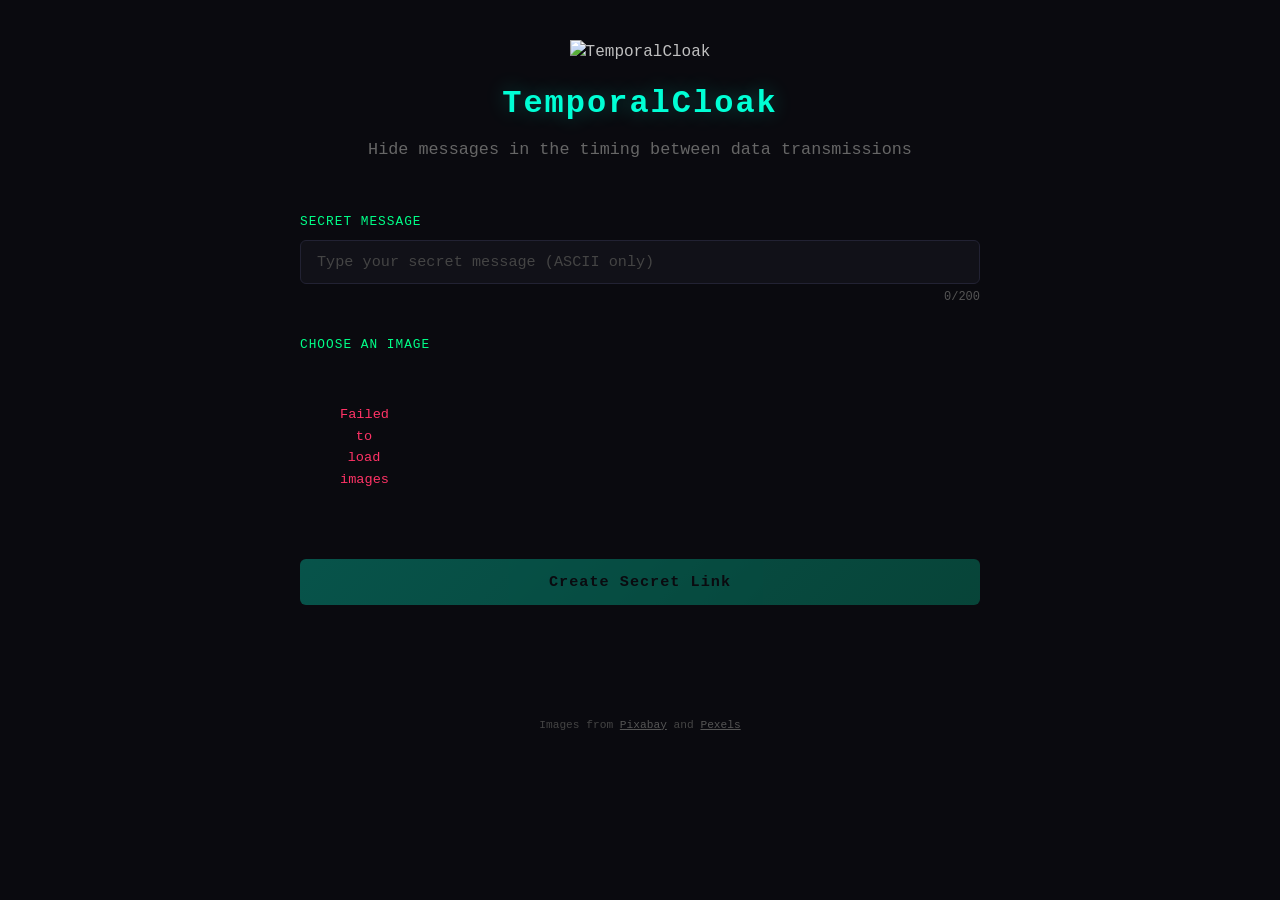
==== static/index.html @ 1ecc0dad "feat: add image grid pagination, dynamic char limits, and attribution footer" ====
<!DOCTYPE html>
<html lang="en">
<head>
    <meta charset="UTF-8">
    <meta name="viewport" content="width=device-width, initial-scale=1.0">
    <title>TemporalCloak</title>
    <link rel="icon" href="/favicon.ico" type="image/x-icon">
    <style>
        *, *::before, *::after { box-sizing: border-box; margin: 0; padding: 0; }

        body {
            background: #0a0a0f;
            color: #c0c0c0;
            font-family: 'JetBrains Mono', 'Fira Code', 'Courier New', monospace;
            min-height: 100vh;
            line-height: 1.6;
        }

        .container {
            max-width: 720px;
            margin: 0 auto;
            padding: 40px 20px 80px;
        }

        header {
            text-align: center;
            margin-bottom: 48px;
        }

        h1 {
            font-size: 2rem;
            color: #00ffd5;
            text-shadow: 0 0 20px rgba(0, 255, 213, 0.3);
            letter-spacing: 2px;
            margin-bottom: 8px;
        }

        .subtitle {
            color: #666;
            font-size: 1.05rem;
        }

        .input-group {
            margin-bottom: 28px;
        }

        label {
            display: block;
            color: #00ff88;
            font-size: 0.8rem;
            text-transform: uppercase;
            letter-spacing: 1px;
            margin-bottom: 8px;
        }

        input[type="text"] {
            width: 100%;
            padding: 12px 16px;
            background: #111118;
            border: 1px solid #222233;
            border-radius: 6px;
            color: #e0e0e0;
            font-family: inherit;
            font-size: 0.95rem;
            outline: none;
            transition: border-color 0.2s;
        }

        input[type="text"]:focus {
            border-color: #00ffd5;
            box-shadow: 0 0 8px rgba(0, 255, 213, 0.15);
        }

        input[type="text"]::placeholder {
            color: #444;
        }

        .char-count {
            text-align: right;
            font-size: 0.75rem;
            color: #555;
            margin-top: 4px;
        }

        .char-count.warn { color: #ff8800; }
        .char-count.limit { color: #ff3366; }

        .image-grid {
            display: grid;
            grid-template-columns: repeat(auto-fill, minmax(120px, 1fr));
            gap: 10px;
        }

        .image-thumb {
            position: relative;
            aspect-ratio: 1;
            border-radius: 6px;
            overflow: hidden;
            border: 2px solid transparent;
            cursor: pointer;
            transition: border-color 0.2s, transform 0.15s;
        }

        .image-thumb:hover {
            border-color: #333;
            transform: scale(1.03);
        }

        .image-thumb.selected {
            border-color: #00ffd5;
            box-shadow: 0 0 12px rgba(0, 255, 213, 0.3);
        }

        .image-thumb img {
            width: 100%;
            height: 100%;
            object-fit: cover;
            display: block;
        }

        .btn {
            display: block;
            width: 100%;
            padding: 14px;
            background: linear-gradient(135deg, #00ffd5 0%, #00cc99 100%);
            color: #0a0a0f;
            border: none;
            border-radius: 6px;
            font-family: inherit;
            font-size: 0.95rem;
            font-weight: 700;
            letter-spacing: 1px;
            cursor: pointer;
            transition: opacity 0.2s, transform 0.1s;
            margin-top: 8px;
        }

        .btn:hover:not(:disabled) {
            transform: translateY(-1px);
            box-shadow: 0 4px 16px rgba(0, 255, 213, 0.3);
        }

        .btn:disabled {
            opacity: 0.3;
            cursor: not-allowed;
        }

        .result {
            margin-top: 40px;
            padding: 24px;
            background: #111118;
            border: 1px solid #222233;
            border-radius: 8px;
        }

        .result h3 {
            color: #00ff88;
            font-size: 0.85rem;
            text-transform: uppercase;
            letter-spacing: 1px;
            margin-bottom: 16px;
        }

        .link-box {
            display: flex;
            align-items: center;
            gap: 10px;
            background: #0a0a0f;
            border: 1px solid #222233;
            border-radius: 6px;
            padding: 12px 16px;
        }

        .link-box a {
            flex: 1;
            color: #00ffd5;
            text-decoration: none;
            word-break: break-all;
            font-size: 0.9rem;
        }

        .link-box a:hover {
            text-decoration: underline;
        }

        .btn-small {
            padding: 6px 14px;
            background: #222233;
            color: #00ffd5;
            border: 1px solid #333;
            border-radius: 4px;
            font-family: inherit;
            font-size: 0.75rem;
            cursor: pointer;
            white-space: nowrap;
            transition: background 0.2s;
        }

        .btn-small:hover { background: #2a2a3a; }

        .hint {
            color: #555;
            font-size: 0.8rem;
            margin-top: 12px;
        }

        .error-msg {
            color: #ff3366;
            font-size: 0.8rem;
            margin-top: 8px;
        }

        .loading {
            text-align: center;
            color: #444;
            padding: 40px;
            font-size: 0.85rem;
        }

        .pagination {
            display: flex;
            justify-content: center;
            align-items: center;
            gap: 16px;
            margin-top: 12px;
        }

        .pagination button {
            padding: 6px 14px;
            background: #222233;
            color: #00ffd5;
            border: 1px solid #333;
            border-radius: 4px;
            font-family: inherit;
            font-size: 0.8rem;
            cursor: pointer;
            transition: background 0.2s;
        }

        .pagination button:hover:not(:disabled) { background: #2a2a3a; }
        .pagination button:disabled { opacity: 0.3; cursor: not-allowed; }

        .pagination .page-info {
            color: #555;
            font-size: 0.75rem;
        }

        @keyframes fadeIn {
            from { opacity: 0; transform: translateY(8px); }
            to { opacity: 1; transform: translateY(0); }
        }

        .fade-in { animation: fadeIn 0.3s ease-out; }
    </style>
</head>
<body>
    <div class="container">
        <header>
            <img src="/temporal_cloak_icon_transparent.png" alt="TemporalCloak" style="width:120px;height:120px;margin-bottom:12px;">
            <h1>TemporalCloak</h1>
            <p class="subtitle">Hide messages in the timing between data transmissions</p>
        </header>

        <section class="create-form">
            <div class="input-group">
                <label for="message">Secret Message</label>
                <input type="text" id="message"
                       placeholder="Type your secret message (ASCII only)" autocomplete="off">
                <div class="char-count"><span id="charCount">0</span>/<span id="maxCount">200</span></div>
            </div>

            <div class="input-group">
                <label>Choose an Image</label>
                <div id="imageGrid" class="image-grid">
                    <div class="loading">Loading images...</div>
                </div>
                <div id="pagination" class="pagination" style="display:none">
                    <button id="prevBtn">Prev</button>
                    <span id="pageInfo" class="page-info"></span>
                    <button id="nextBtn">Next</button>
                </div>
            </div>

            <button id="createBtn" class="btn" disabled>Create Secret Link</button>
            <div id="errorMsg" class="error-msg" style="display:none"></div>
        </section>

        <section id="result" class="result" style="display:none">
            <h3>Your Secret Link</h3>
            <div class="link-box">
                <a id="resultLink" href="" target="_blank"></a>
                <button id="copyBtn" class="btn-small">Copy</button>
            </div>
            <p class="hint">Share this link. The recipient can decode the hidden message from the image's timing.</p>
        </section>
    </div>

    <footer style="text-align:center; padding:32px 20px 0; font-size:0.7rem; color:#444;">
        Images from <a href="https://pixabay.com/" style="color:#555;" target="_blank" rel="noopener">Pixabay</a> and <a href="https://www.pexels.com/" style="color:#555;" target="_blank" rel="noopener">Pexels</a>
    </footer>

    <script>
        const messageInput = document.getElementById('message');
        const charCount = document.getElementById('charCount');
        const imageGrid = document.getElementById('imageGrid');
        const createBtn = document.getElementById('createBtn');
        const errorMsg = document.getElementById('errorMsg');
        const resultSection = document.getElementById('result');
        const resultLink = document.getElementById('resultLink');
        const copyBtn = document.getElementById('copyBtn');

        let selectedImage = null;
        let maxMessageLen = 200;
        let allImages = [];
        let currentPage = 0;
        const PAGE_SIZE = 10;

        // ASCII validation
        function isAscii(str) {
            for (let i = 0; i < str.length; i++) {
                if (str.charCodeAt(i) > 127) return false;
            }
            return true;
        }

        function updateMaxLen(newMax) {
            maxMessageLen = newMax;
            messageInput.maxLength = maxMessageLen;
            document.getElementById('maxCount').textContent = maxMessageLen;
            updateCharCount();
            updateCreateBtn();
        }

        function updateCharCount() {
            const len = messageInput.value.length;
            charCount.textContent = len;
            const counter = charCount.parentElement;
            const warnAt = Math.floor(maxMessageLen * 0.9);
            counter.className = 'char-count' + (len > warnAt ? (len >= maxMessageLen ? ' limit' : ' warn') : '');
        }

        function updateCreateBtn() {
            const msg = messageInput.value.trim();
            createBtn.disabled = !(msg.length > 0 && msg.length <= maxMessageLen && isAscii(msg) && selectedImage);
        }

        // Character counter
        messageInput.addEventListener('input', () => {
            updateCharCount();

            if (!isAscii(messageInput.value)) {
                showError('Message must contain only ASCII characters');
            } else if (messageInput.value.length > maxMessageLen) {
                showError(`Message too long for this image (max ${maxMessageLen} characters)`);
            } else {
                hideError();
            }
            updateCreateBtn();
        });

        // Load images
        async function loadImages() {
            try {
                const resp = await fetch('/api/images');
                allImages = await resp.json();
                renderPage();
            } catch (e) {
                imageGrid.innerHTML = '<div class="loading" style="color:#ff3366">Failed to load images</div>';
            }
        }

        function renderPage() {
            const totalPages = Math.ceil(allImages.length / PAGE_SIZE);
            const start = currentPage * PAGE_SIZE;
            const pageImages = allImages.slice(start, start + PAGE_SIZE);

            imageGrid.innerHTML = '';
            pageImages.forEach(img => {
                const thumb = document.createElement('div');
                thumb.className = 'image-thumb';
                if (img.filename === selectedImage) thumb.classList.add('selected');
                thumb.innerHTML = `<img src="${img.url}" alt="${img.filename}" loading="lazy">`;
                thumb.addEventListener('click', () => {
                    document.querySelectorAll('.image-thumb').forEach(t => t.classList.remove('selected'));
                    thumb.classList.add('selected');
                    selectedImage = img.filename;
                    updateMaxLen(img.max_message_len);
                });
                imageGrid.appendChild(thumb);
            });

            const pagination = document.getElementById('pagination');
            const prevBtn = document.getElementById('prevBtn');
            const nextBtn = document.getElementById('nextBtn');
            const pageInfo = document.getElementById('pageInfo');

            if (totalPages > 1) {
                pagination.style.display = 'flex';
                prevBtn.disabled = currentPage === 0;
                nextBtn.disabled = currentPage >= totalPages - 1;
                pageInfo.textContent = `${currentPage + 1} / ${totalPages}`;
            } else {
                pagination.style.display = 'none';
            }
        }

        document.getElementById('prevBtn').addEventListener('click', () => {
            if (currentPage > 0) { currentPage--; renderPage(); }
        });

        document.getElementById('nextBtn').addEventListener('click', () => {
            const totalPages = Math.ceil(allImages.length / PAGE_SIZE);
            if (currentPage < totalPages - 1) { currentPage++; renderPage(); }
        });

        function showError(msg) {
            errorMsg.textContent = msg;
            errorMsg.style.display = 'block';
        }

        function hideError() {
            errorMsg.style.display = 'none';
        }

        // Create link
        createBtn.addEventListener('click', async () => {
            hideError();
            createBtn.disabled = true;
            createBtn.textContent = 'Creating...';

            try {
                const resp = await fetch('/api/create', {
                    method: 'POST',
                    headers: { 'Content-Type': 'application/json' },
                    body: JSON.stringify({
                        message: messageInput.value.trim(),
                        image: selectedImage,
                    }),
                });
                const data = await resp.json();

                if (!resp.ok) {
                    showError(data.error || 'Failed to create link');
                    createBtn.textContent = 'Create Secret Link';
                    updateCreateBtn();
                    return;
                }

                const fullUrl = `${window.location.origin}${data.url}`;
                resultLink.href = fullUrl;
                resultLink.textContent = fullUrl;
                resultSection.style.display = 'block';
                resultSection.classList.add('fade-in');
                resultSection.scrollIntoView({ behavior: 'smooth' });
            } catch (e) {
                showError('Network error');
            }

            createBtn.textContent = 'Create Secret Link';
            updateCreateBtn();
        });

        // Copy to clipboard
        copyBtn.addEventListener('click', () => {
            navigator.clipboard.writeText(resultLink.href).then(() => {
                copyBtn.textContent = 'Copied!';
                setTimeout(() => { copyBtn.textContent = 'Copy'; }, 1500);
            });
        });

        loadImages();
    </script>
</body>
</html>
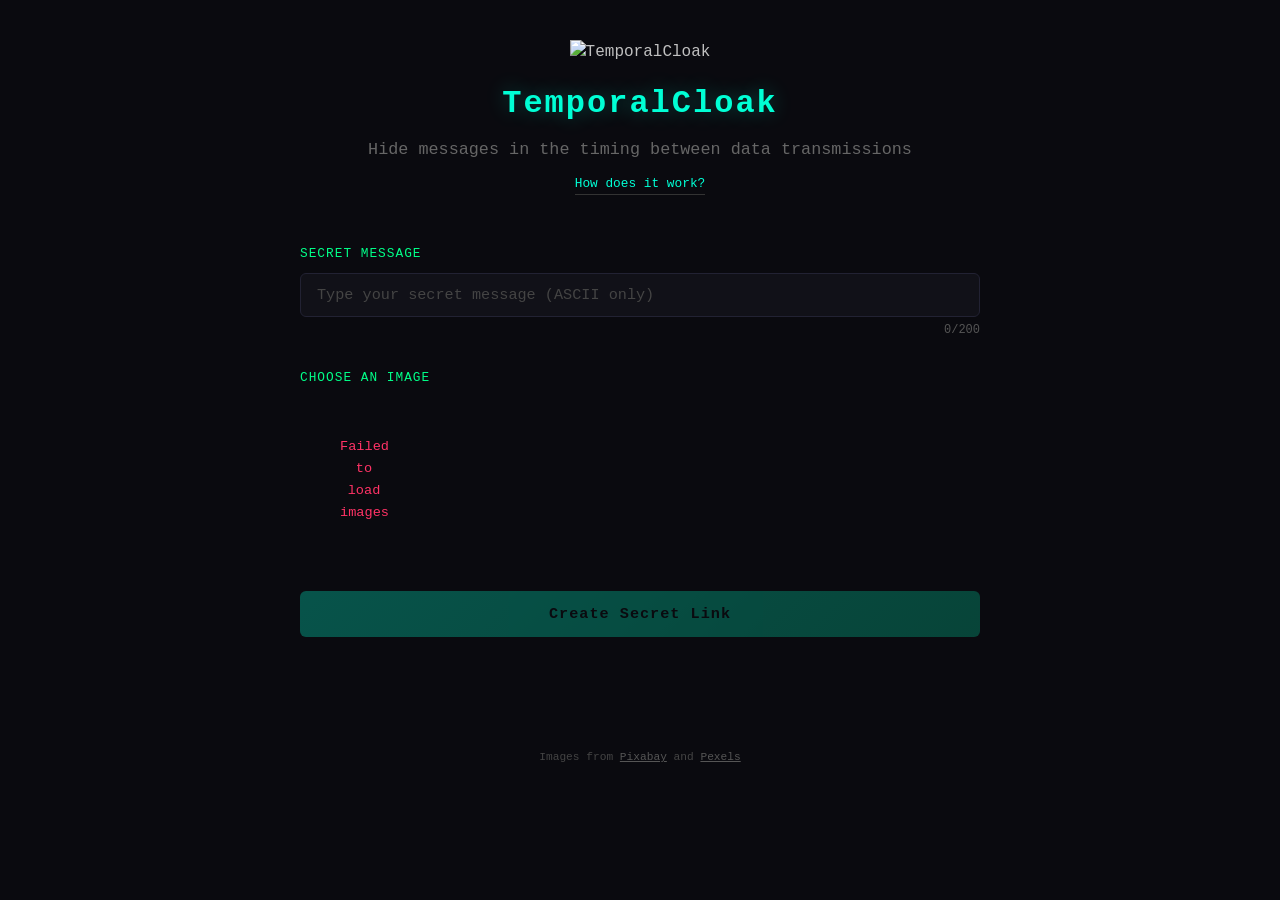
==== commit 393f1f33: "feat: add link to explainer page from landing page" ====
--- a/static/index.html
+++ b/static/index.html
@@ -4,7 +4,10 @@
     <meta charset="UTF-8">
     <meta name="viewport" content="width=device-width, initial-scale=1.0">
     <title>TemporalCloak</title>
-    <link rel="icon" href="/favicon.ico" type="image/x-icon">
+    <link rel="icon" type="image/png" sizes="32x32" href="/favicon-32x32.png">
+    <link rel="icon" type="image/png" sizes="16x16" href="/favicon-16x16.png">
+    <link rel="apple-touch-icon" sizes="180x180" href="/apple-touch-icon.png">
+    <link rel="shortcut icon" href="/favicon.ico">
     <style>
         *, *::before, *::after { box-sizing: border-box; margin: 0; padding: 0; }
 
@@ -259,6 +262,7 @@
             <img src="/temporal_cloak_icon_transparent.png" alt="TemporalCloak" style="width:120px;height:120px;margin-bottom:12px;">
             <h1>TemporalCloak</h1>
             <p class="subtitle">Hide messages in the timing between data transmissions</p>
+            <a href="/explainer.html" style="display:inline-block;margin-top:10px;color:#00ffd5;font-size:0.8rem;text-decoration:none;border-bottom:1px solid #333;">How does it work?</a>
         </header>
 
         <section class="create-form">
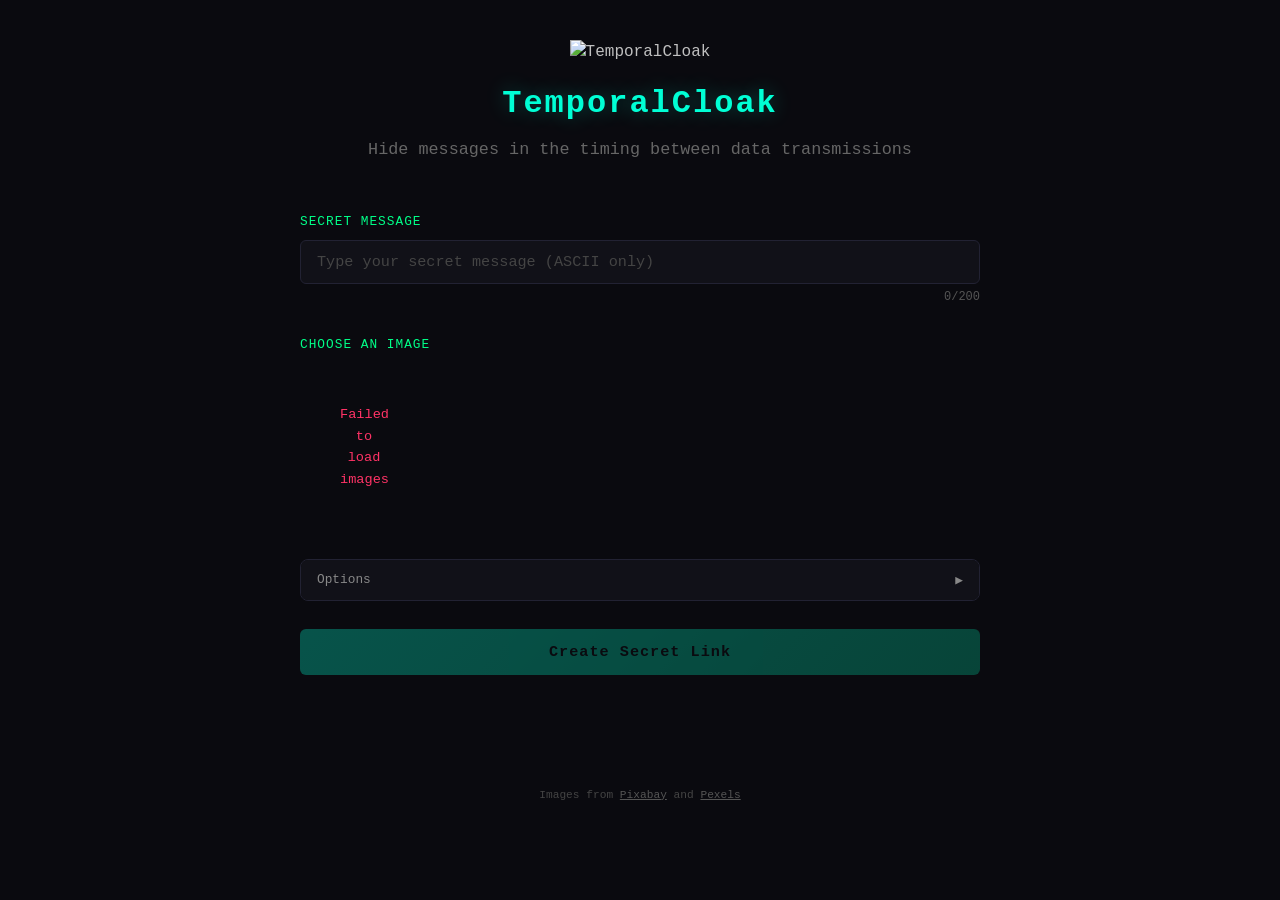
==== commit e33b332f: "stagehand: prepare pull request" ====
--- a/static/index.html
+++ b/static/index.html
@@ -248,6 +248,75 @@
             font-size: 0.75rem;
         }
 
+        /* Options section */
+        .options-section {
+            margin-bottom: 28px;
+            border: 1px solid #222233;
+            border-radius: 8px;
+            overflow: hidden;
+        }
+
+        .options-toggle {
+            width: 100%;
+            padding: 12px 16px;
+            background: #111118;
+            color: #888;
+            border: none;
+            font-family: inherit;
+            font-size: 0.8rem;
+            cursor: pointer;
+            text-align: left;
+            display: flex;
+            justify-content: space-between;
+            align-items: center;
+        }
+
+        .options-toggle:hover { color: #aaa; }
+        .options-toggle .arrow { transition: transform 0.2s; }
+        .options-toggle.open .arrow { transform: rotate(90deg); }
+
+        .options-content {
+            display: none;
+            padding: 16px;
+            background: #0d0d14;
+        }
+
+        .options-content.open { display: block; }
+
+        .mode-selector {
+            display: flex;
+            gap: 8px;
+            margin-top: 8px;
+        }
+
+        .mode-btn {
+            flex: 1;
+            padding: 8px 14px;
+            background: #111118;
+            color: #888;
+            border: 1px solid #222233;
+            border-radius: 4px;
+            font-family: inherit;
+            font-size: 0.8rem;
+            cursor: pointer;
+            transition: all 0.2s;
+        }
+
+        .mode-btn:hover { border-color: #444; color: #aaa; }
+
+        .mode-btn.selected {
+            border-color: #00ffd5;
+            color: #00ffd5;
+            background: rgba(0, 255, 213, 0.05);
+        }
+
+        .mode-desc {
+            color: #555;
+            font-size: 0.75rem;
+            margin-top: 10px;
+            line-height: 1.5;
+        }
+
         @keyframes fadeIn {
             from { opacity: 0; transform: translateY(8px); }
             to { opacity: 1; transform: translateY(0); }
@@ -262,7 +331,6 @@
             <img src="/temporal_cloak_icon_transparent.png" alt="TemporalCloak" style="width:120px;height:120px;margin-bottom:12px;">
             <h1>TemporalCloak</h1>
             <p class="subtitle">Hide messages in the timing between data transmissions</p>
-            <a href="/explainer.html" style="display:inline-block;margin-top:10px;color:#00ffd5;font-size:0.8rem;text-decoration:none;border-bottom:1px solid #333;">How does it work?</a>
         </header>
 
         <section class="create-form">
@@ -285,6 +353,21 @@
                 </div>
             </div>
 
+            <div class="options-section">
+                <button class="options-toggle" id="optionsToggle">
+                    Options
+                    <span class="arrow">&#9654;</span>
+                </button>
+                <div class="options-content" id="optionsContent">
+                    <label>Encoding Mode</label>
+                    <div class="mode-selector">
+                        <button class="mode-btn selected" data-mode="distributed" id="modeDistributed">Distributed</button>
+                        <button class="mode-btn" data-mode="frontloaded" id="modeFrontloaded">Frontloaded</button>
+                    </div>
+                    <p class="mode-desc" id="modeDesc">Bits are scattered across the entire image using a PRNG key. More resilient but limited to 255 characters.</p>
+                </div>
+            </div>
+
             <button id="createBtn" class="btn" disabled>Create Secret Link</button>
             <div id="errorMsg" class="error-msg" style="display:none"></div>
         </section>
@@ -314,10 +397,17 @@
         const copyBtn = document.getElementById('copyBtn');
 
         let selectedImage = null;
+        let selectedImageData = null;
+        let selectedMode = 'distributed';
         let maxMessageLen = 200;
         let allImages = [];
         let currentPage = 0;
         const PAGE_SIZE = 10;
+
+        const MODE_DESCRIPTIONS = {
+            distributed: 'Bits are scattered across the entire image using a PRNG key. More resilient but limited to 255 characters.',
+            frontloaded: 'All bits are packed into the first chunks of the image. Supports longer messages but less resilient to network jitter.',
+        };
 
         // ASCII validation
         function isAscii(str) {
@@ -388,7 +478,9 @@
                     document.querySelectorAll('.image-thumb').forEach(t => t.classList.remove('selected'));
                     thumb.classList.add('selected');
                     selectedImage = img.filename;
-                    updateMaxLen(img.max_message_len);
+                    selectedImageData = img;
+                    const key = selectedMode === 'frontloaded' ? 'max_message_len_frontloaded' : 'max_message_len_distributed';
+                    updateMaxLen(img[key]);
                 });
                 imageGrid.appendChild(thumb);
             });
@@ -417,6 +509,29 @@
             if (currentPage < totalPages - 1) { currentPage++; renderPage(); }
         });
 
+        // Options toggle
+        document.getElementById('optionsToggle').addEventListener('click', () => {
+            const toggle = document.getElementById('optionsToggle');
+            const content = document.getElementById('optionsContent');
+            toggle.classList.toggle('open');
+            content.classList.toggle('open');
+        });
+
+        // Mode selection
+        document.querySelectorAll('.mode-btn').forEach(btn => {
+            btn.addEventListener('click', () => {
+                document.querySelectorAll('.mode-btn').forEach(b => b.classList.remove('selected'));
+                btn.classList.add('selected');
+                selectedMode = btn.dataset.mode;
+                document.getElementById('modeDesc').textContent = MODE_DESCRIPTIONS[selectedMode];
+                // Recalculate max message length for current image
+                if (selectedImageData) {
+                    const key = selectedMode === 'frontloaded' ? 'max_message_len_frontloaded' : 'max_message_len_distributed';
+                    updateMaxLen(selectedImageData[key]);
+                }
+            });
+        });
+
         function showError(msg) {
             errorMsg.textContent = msg;
             errorMsg.style.display = 'block';
@@ -439,6 +554,7 @@
                     body: JSON.stringify({
                         message: messageInput.value.trim(),
                         image: selectedImage,
+                        mode: selectedMode,
                     }),
                 });
                 const data = await resp.json();
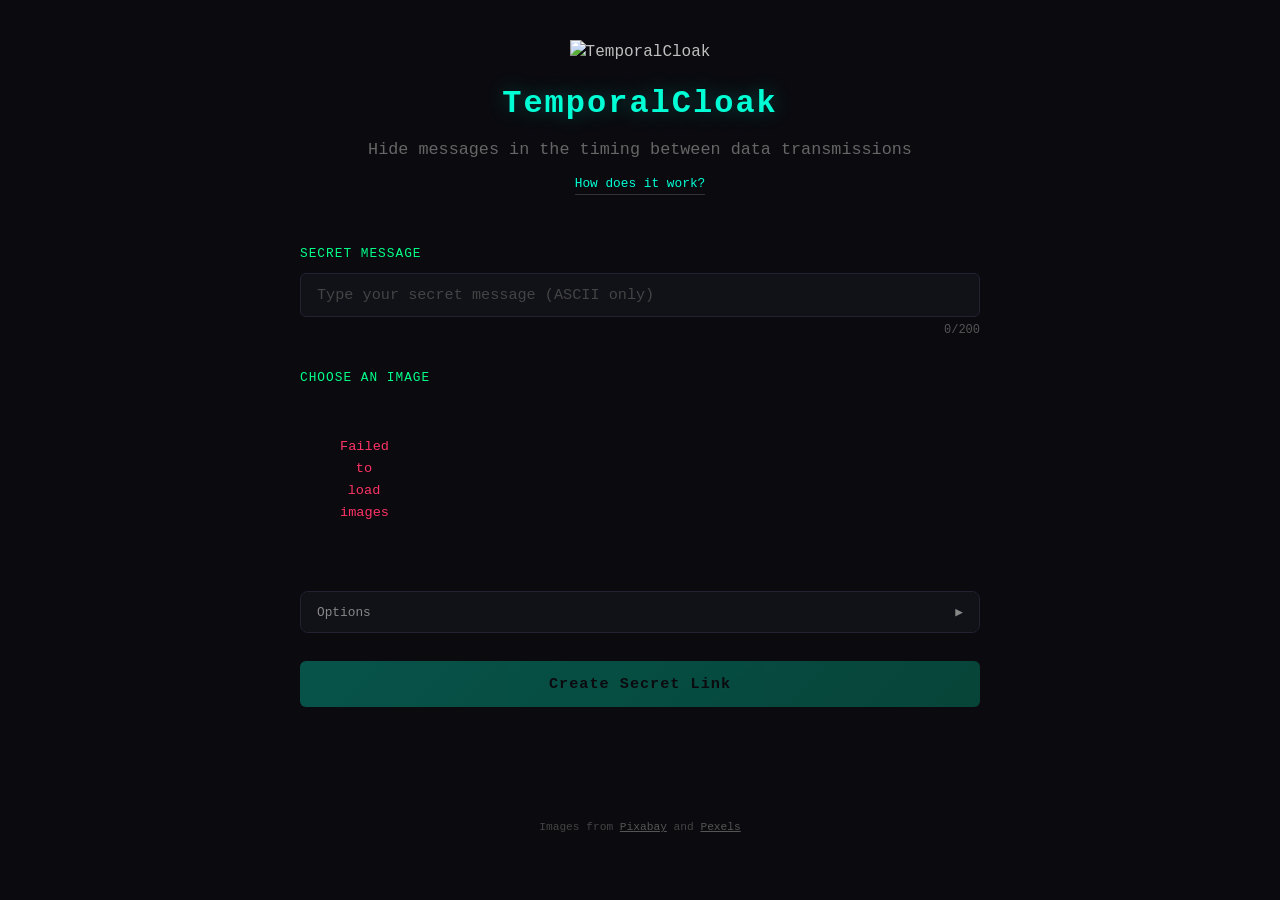
==== commit 97e21cb2: "Merge pull request #21 from paulbaranowski/emdash/distribute-bits-over-image-4av feat: add distribut" ====
--- a/static/index.html
+++ b/static/index.html
@@ -331,6 +331,7 @@
             <img src="/temporal_cloak_icon_transparent.png" alt="TemporalCloak" style="width:120px;height:120px;margin-bottom:12px;">
             <h1>TemporalCloak</h1>
             <p class="subtitle">Hide messages in the timing between data transmissions</p>
+            <a href="/explainer.html" style="display:inline-block;margin-top:10px;color:#00ffd5;font-size:0.8rem;text-decoration:none;border-bottom:1px solid #333;">How does it work?</a>
         </header>
 
         <section class="create-form">
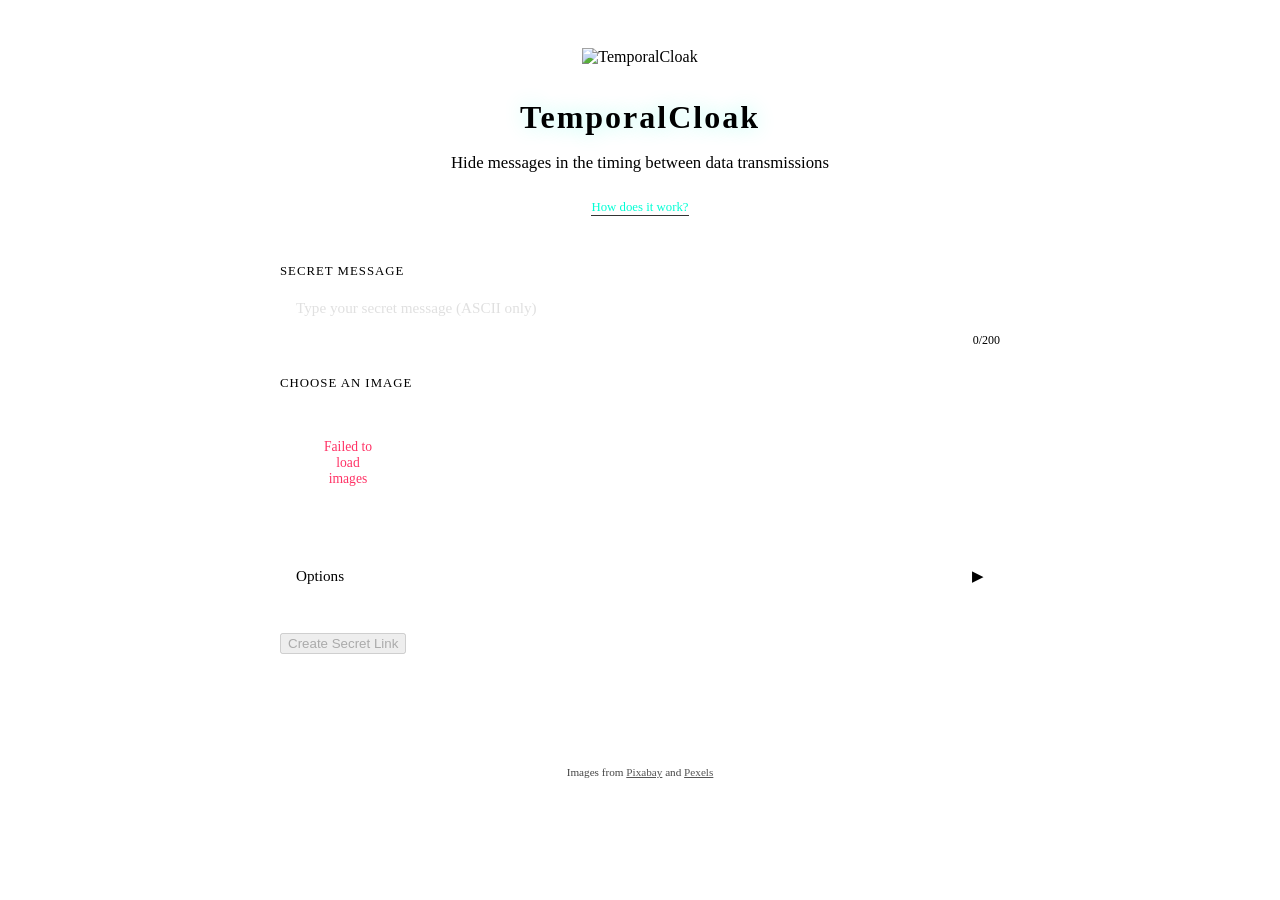
==== commit c26a25ae: "refactor: extract shared CSS into common.css and update explainer content" ====
--- a/static/index.html
+++ b/static/index.html
@@ -8,17 +8,8 @@
     <link rel="icon" type="image/png" sizes="16x16" href="/favicon-16x16.png">
     <link rel="apple-touch-icon" sizes="180x180" href="/apple-touch-icon.png">
     <link rel="shortcut icon" href="/favicon.ico">
+    <link rel="stylesheet" href="/common.css">
     <style>
-        *, *::before, *::after { box-sizing: border-box; margin: 0; padding: 0; }
-
-        body {
-            background: #0a0a0f;
-            color: #c0c0c0;
-            font-family: 'JetBrains Mono', 'Fira Code', 'Courier New', monospace;
-            min-height: 100vh;
-            line-height: 1.6;
-        }
-
         .container {
             max-width: 720px;
             margin: 0 auto;
@@ -32,14 +23,14 @@
 
         h1 {
             font-size: 2rem;
-            color: #00ffd5;
+            color: var(--accent);
             text-shadow: 0 0 20px rgba(0, 255, 213, 0.3);
             letter-spacing: 2px;
             margin-bottom: 8px;
         }
 
         .subtitle {
-            color: #666;
+            color: var(--text-muted);
             font-size: 1.05rem;
         }
 
@@ -49,7 +40,7 @@
 
         label {
             display: block;
-            color: #00ff88;
+            color: var(--accent-green);
             font-size: 0.8rem;
             text-transform: uppercase;
             letter-spacing: 1px;
@@ -59,8 +50,8 @@
         input[type="text"] {
             width: 100%;
             padding: 12px 16px;
-            background: #111118;
-            border: 1px solid #222233;
+            background: var(--bg-card);
+            border: 1px solid var(--border);
             border-radius: 6px;
             color: #e0e0e0;
             font-family: inherit;
@@ -70,23 +61,23 @@
         }
 
         input[type="text"]:focus {
-            border-color: #00ffd5;
+            border-color: var(--accent);
             box-shadow: 0 0 8px rgba(0, 255, 213, 0.15);
         }
 
         input[type="text"]::placeholder {
-            color: #444;
+            color: var(--text-dim);
         }
 
         .char-count {
             text-align: right;
             font-size: 0.75rem;
-            color: #555;
+            color: var(--text-dim);
             margin-top: 4px;
         }
 
-        .char-count.warn { color: #ff8800; }
-        .char-count.limit { color: #ff3366; }
+        .char-count.warn { color: var(--accent-orange); }
+        .char-count.limit { color: var(--accent-red); }
 
         .image-grid {
             display: grid;
@@ -110,7 +101,7 @@
         }
 
         .image-thumb.selected {
-            border-color: #00ffd5;
+            border-color: var(--accent);
             box-shadow: 0 0 12px rgba(0, 255, 213, 0.3);
         }
 
@@ -121,43 +112,18 @@
             display: block;
         }
 
-        .btn {
-            display: block;
-            width: 100%;
-            padding: 14px;
-            background: linear-gradient(135deg, #00ffd5 0%, #00cc99 100%);
-            color: #0a0a0f;
-            border: none;
-            border-radius: 6px;
-            font-family: inherit;
-            font-size: 0.95rem;
-            font-weight: 700;
-            letter-spacing: 1px;
-            cursor: pointer;
-            transition: opacity 0.2s, transform 0.1s;
-            margin-top: 8px;
-        }
-
-        .btn:hover:not(:disabled) {
-            transform: translateY(-1px);
-            box-shadow: 0 4px 16px rgba(0, 255, 213, 0.3);
-        }
-
-        .btn:disabled {
-            opacity: 0.3;
-            cursor: not-allowed;
-        }
+        .btn { margin-top: 8px; }
 
         .result {
             margin-top: 40px;
             padding: 24px;
-            background: #111118;
-            border: 1px solid #222233;
+            background: var(--bg-card);
+            border: 1px solid var(--border);
             border-radius: 8px;
         }
 
         .result h3 {
-            color: #00ff88;
+            color: var(--accent-green);
             font-size: 0.85rem;
             text-transform: uppercase;
             letter-spacing: 1px;
@@ -168,15 +134,15 @@
             display: flex;
             align-items: center;
             gap: 10px;
-            background: #0a0a0f;
-            border: 1px solid #222233;
+            background: var(--bg);
+            border: 1px solid var(--border);
             border-radius: 6px;
             padding: 12px 16px;
         }
 
         .link-box a {
             flex: 1;
-            color: #00ffd5;
+            color: var(--accent);
             text-decoration: none;
             word-break: break-all;
             font-size: 0.9rem;
@@ -188,8 +154,8 @@
 
         .btn-small {
             padding: 6px 14px;
-            background: #222233;
-            color: #00ffd5;
+            background: var(--border);
+            color: var(--accent);
             border: 1px solid #333;
             border-radius: 4px;
             font-family: inherit;
@@ -202,20 +168,20 @@
         .btn-small:hover { background: #2a2a3a; }
 
         .hint {
-            color: #555;
+            color: var(--text-muted);
             font-size: 0.8rem;
             margin-top: 12px;
         }
 
         .error-msg {
-            color: #ff3366;
+            color: var(--accent-red);
             font-size: 0.8rem;
             margin-top: 8px;
         }
 
         .loading {
             text-align: center;
-            color: #444;
+            color: var(--text-dim);
             padding: 40px;
             font-size: 0.85rem;
         }
@@ -230,8 +196,8 @@
 
         .pagination button {
             padding: 6px 14px;
-            background: #222233;
-            color: #00ffd5;
+            background: var(--border);
+            color: var(--accent);
             border: 1px solid #333;
             border-radius: 4px;
             font-family: inherit;
@@ -241,17 +207,17 @@
         }
 
         .pagination button:hover:not(:disabled) { background: #2a2a3a; }
-        .pagination button:disabled { opacity: 0.3; cursor: not-allowed; }
+        .pagination button:disabled { opacity: 0.5; cursor: not-allowed; }
 
         .pagination .page-info {
-            color: #555;
+            color: var(--text-muted);
             font-size: 0.75rem;
         }
 
         /* Options section */
         .options-section {
             margin-bottom: 28px;
-            border: 1px solid #222233;
+            border: 1px solid var(--border);
             border-radius: 8px;
             overflow: hidden;
         }
@@ -259,11 +225,11 @@
         .options-toggle {
             width: 100%;
             padding: 12px 16px;
-            background: #111118;
-            color: #888;
+            background: var(--bg-card);
+            color: var(--text-muted);
             border: none;
             font-family: inherit;
-            font-size: 0.8rem;
+            font-size: 0.95rem;
             cursor: pointer;
             text-align: left;
             display: flex;
@@ -278,7 +244,7 @@
         .options-content {
             display: none;
             padding: 16px;
-            background: #0d0d14;
+            background: var(--bg-inset);
         }
 
         .options-content.open { display: block; }
@@ -292,9 +258,9 @@
         .mode-btn {
             flex: 1;
             padding: 8px 14px;
-            background: #111118;
-            color: #888;
-            border: 1px solid #222233;
+            background: var(--bg-card);
+            color: var(--text-muted);
+            border: 1px solid var(--border);
             border-radius: 4px;
             font-family: inherit;
             font-size: 0.8rem;
@@ -305,24 +271,18 @@
         .mode-btn:hover { border-color: #444; color: #aaa; }
 
         .mode-btn.selected {
-            border-color: #00ffd5;
-            color: #00ffd5;
+            border-color: var(--accent);
+            color: var(--accent);
             background: rgba(0, 255, 213, 0.05);
         }
 
         .mode-desc {
-            color: #555;
+            color: var(--text-muted);
             font-size: 0.75rem;
             margin-top: 10px;
             line-height: 1.5;
         }
 
-        @keyframes fadeIn {
-            from { opacity: 0; transform: translateY(8px); }
-            to { opacity: 1; transform: translateY(0); }
-        }
-
-        .fade-in { animation: fadeIn 0.3s ease-out; }
     </style>
 </head>
 <body>
@@ -331,14 +291,14 @@
             <img src="/temporal_cloak_icon_transparent.png" alt="TemporalCloak" style="width:120px;height:120px;margin-bottom:12px;">
             <h1>TemporalCloak</h1>
             <p class="subtitle">Hide messages in the timing between data transmissions</p>
-            <a href="/explainer.html" style="display:inline-block;margin-top:10px;color:#00ffd5;font-size:0.8rem;text-decoration:none;border-bottom:1px solid #333;">How does it work?</a>
+            <a href="/explainer.html" target="_blank" style="display:inline-block;margin-top:10px;color:#00ffd5;font-size:0.8rem;text-decoration:none;border-bottom:1px solid #333;">How does it work?</a>
         </header>
 
         <section class="create-form">
             <div class="input-group">
                 <label for="message">Secret Message</label>
                 <input type="text" id="message"
-                       placeholder="Type your secret message (ASCII only)" autocomplete="off">
+                       placeholder="Type your secret message (ASCII only)" autocomplete="off" autocorrect="off" autocapitalize="off" spellcheck="false">
                 <div class="char-count"><span id="charCount">0</span>/<span id="maxCount">200</span></div>
             </div>
 
@@ -474,7 +434,7 @@
                 const thumb = document.createElement('div');
                 thumb.className = 'image-thumb';
                 if (img.filename === selectedImage) thumb.classList.add('selected');
-                thumb.innerHTML = `<img src="${img.url}" alt="${img.filename}" loading="lazy">`;
+                thumb.innerHTML = `<img src="${img.thumbnail_url || img.url}" alt="${img.filename}" loading="lazy">`;
                 thumb.addEventListener('click', () => {
                     document.querySelectorAll('.image-thumb').forEach(t => t.classList.remove('selected'));
                     thumb.classList.add('selected');
